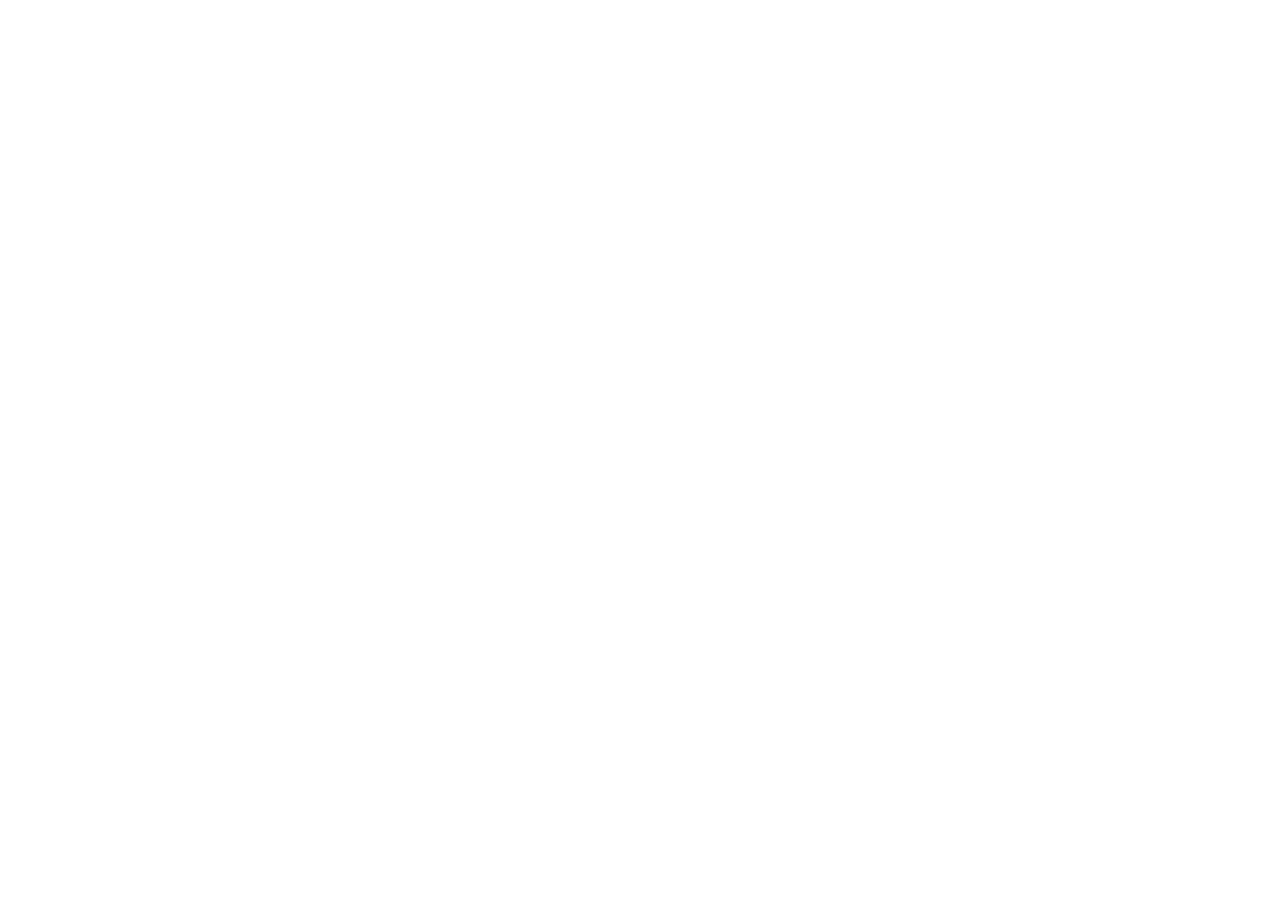
==== bonus-1/index.html @ 2c480f67 "[BONUS-1] inizializzazione cartella bonus-1" ====
<!DOCTYPE html>
    <html lang="en">
    <head>
        <meta charset="UTF-8">
        <meta http-equiv="X-UA-Compatible" content="IE=edge">
        <meta name="viewport" content="width=device-width, initial-scale=1.0">

        <!-- Collegamento a "script.js" -->
        <script defer type="text/javascript" src="./js/script.js"></script>

        <!-- Head Title -->
        <title>js-fizzbuzz</title>
    </head>

    <body>
    </body>
</html>
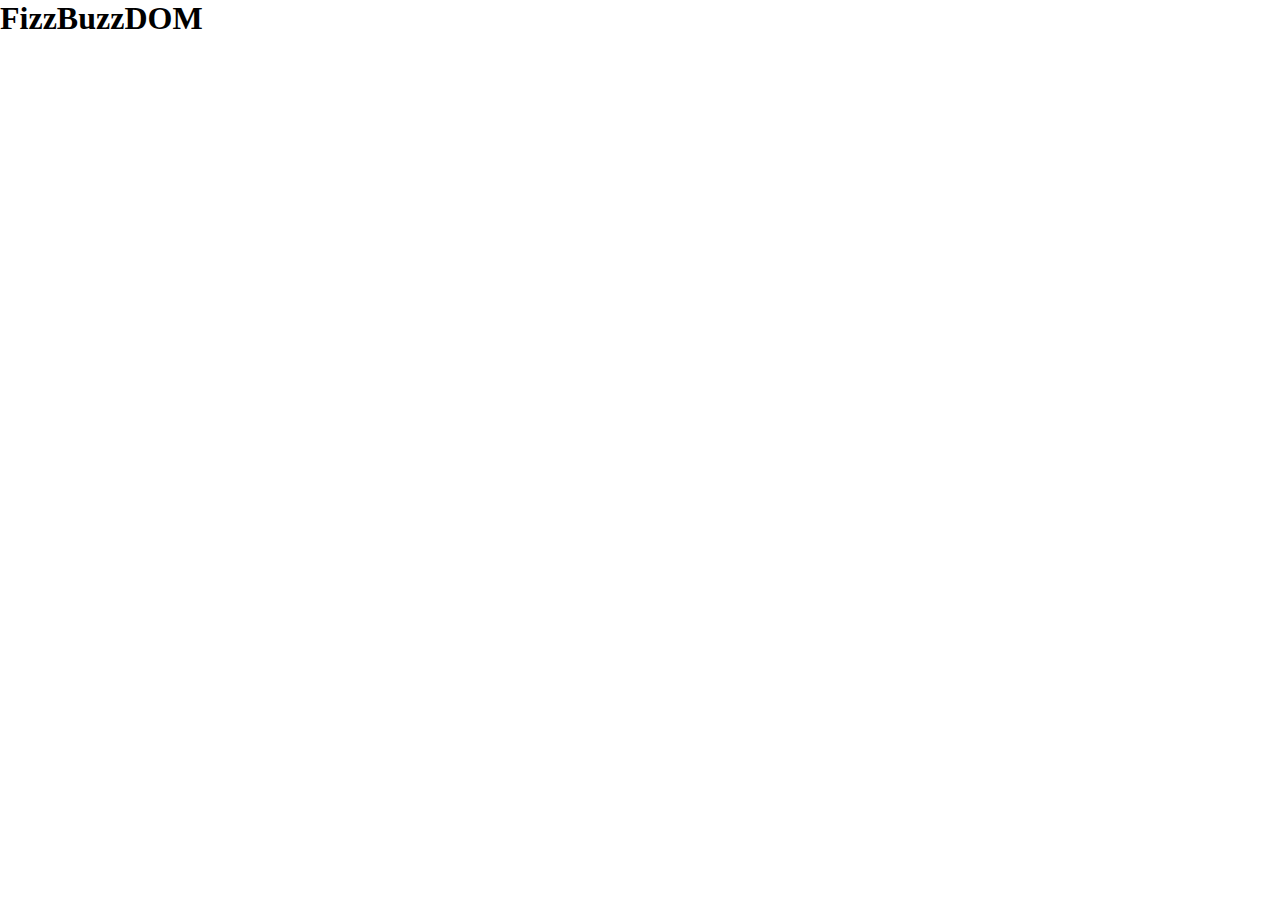
==== commit 86148dcf: "[BONUS-1] Inserimento Titolo Pagina HTML" ====
--- a/bonus-1/index.html
+++ b/bonus-1/index.html
@@ -5,13 +5,30 @@
         <meta http-equiv="X-UA-Compatible" content="IE=edge">
         <meta name="viewport" content="width=device-width, initial-scale=1.0">
 
+        <!-- Collegamento a "style.css" -->
+        <link rel="stylesheet" href="./css/style.css">
+
+        <!-- Collegamento Bootstrap CDN CSS -->
+        <link href="https://cdn.jsdelivr.net/npm/bootstrap@5.3.0-alpha3/dist/css/bootstrap.min.css" rel="stylesheet" integrity="sha384-KK94CHFLLe+nY2dmCWGMq91rCGa5gtU4mk92HdvYe+M/SXH301p5ILy+dN9+nJOZ" crossorigin="anonymous">
+
         <!-- Collegamento a "script.js" -->
         <script defer type="text/javascript" src="./js/script.js"></script>
 
         <!-- Head Title -->
-        <title>js-fizzbuzz</title>
+        <title>js-fizzbuzz-bonus-1</title>
     </head>
 
     <body>
+        <!-- Container -->
+        <div class="container border border-black h_100vh">
+            <!-- Title Row -->
+            <div class="row mt-5">
+                <!-- Title Col -->
+                <div class="col-12">
+                    <!-- Title -->
+                    <h1 class="text-center">FizzBuzzDOM</h1>
+                </div>
+            </div>
+        </div>
     </body>
 </html>--- a/bonus-1/css/style.css
+++ b/bonus-1/css/style.css
@@ -0,0 +1,11 @@
+*{
+    margin: 0;
+    padding: 0;
+    box-sizing: border-box;
+}
+
+/* UTILITIES */
+    .h_100vh{
+        height: 100vh;
+    }
+/* FINE UTILITIES */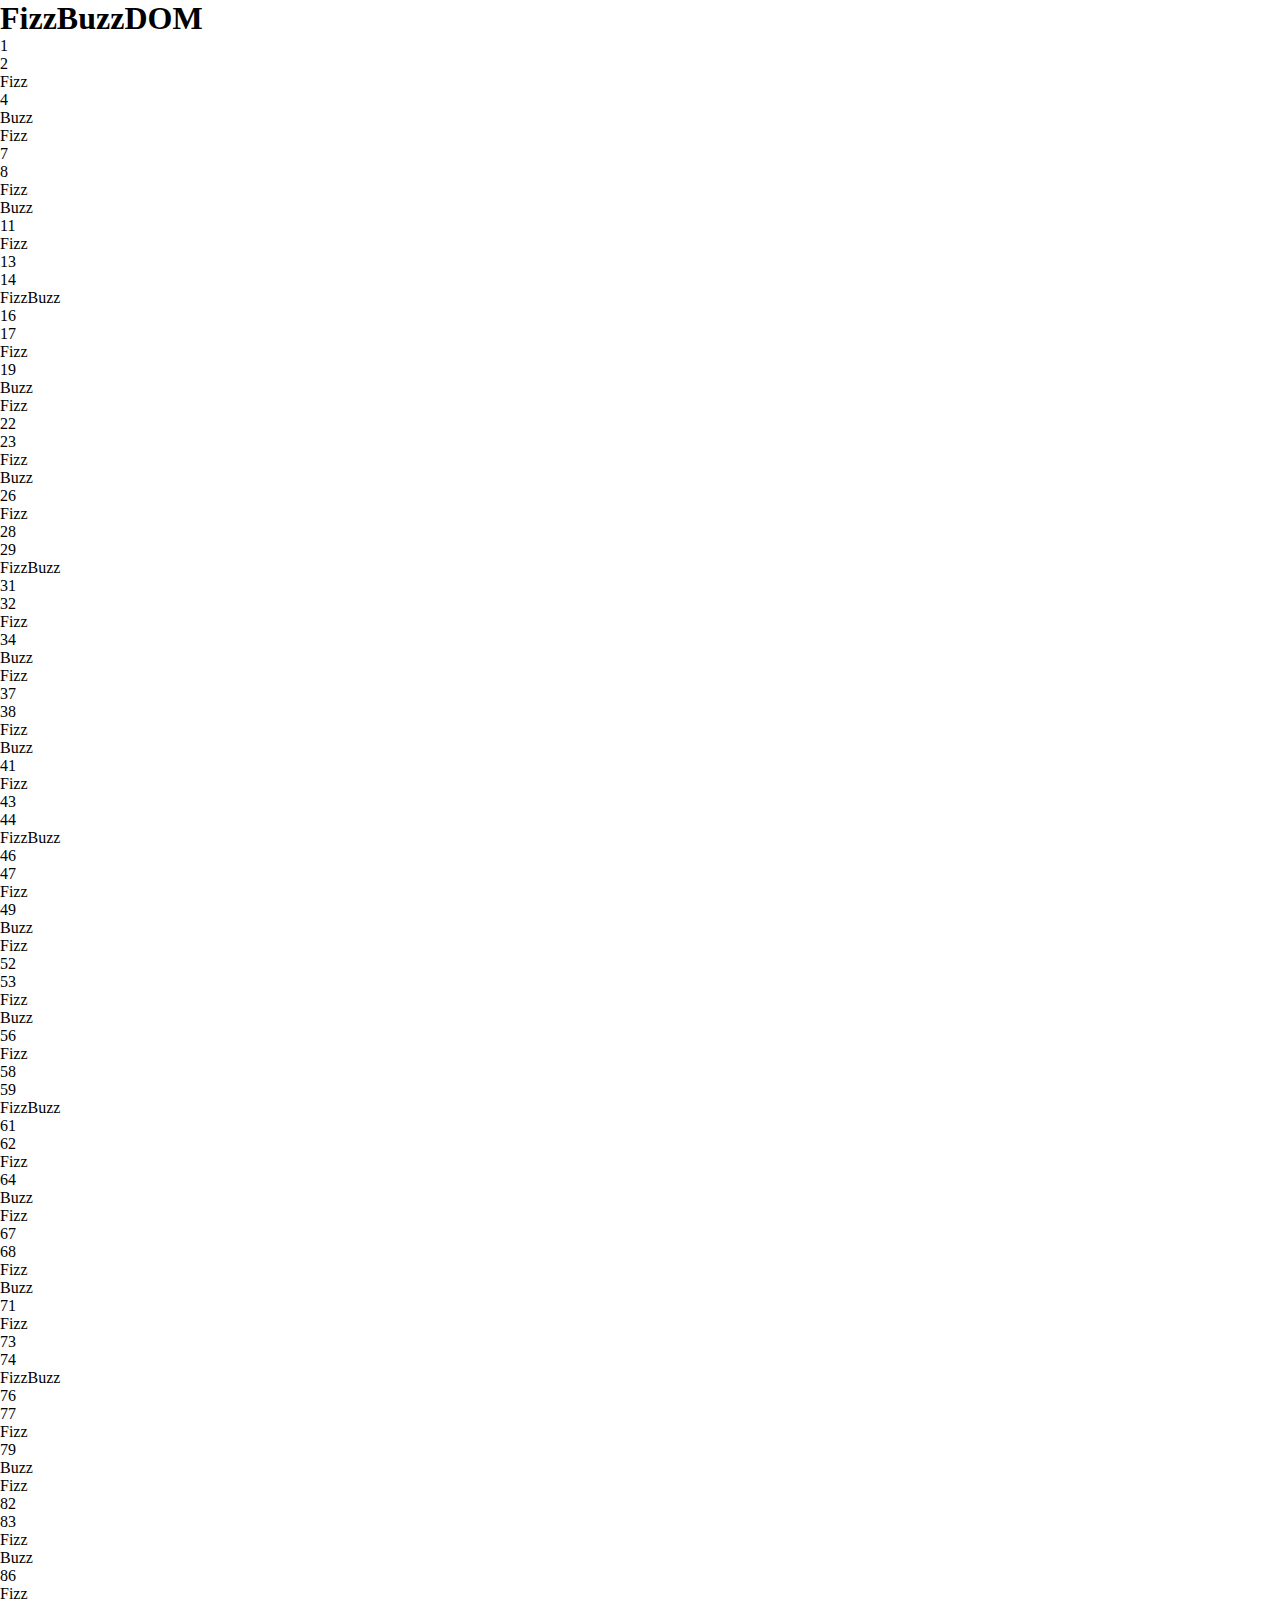
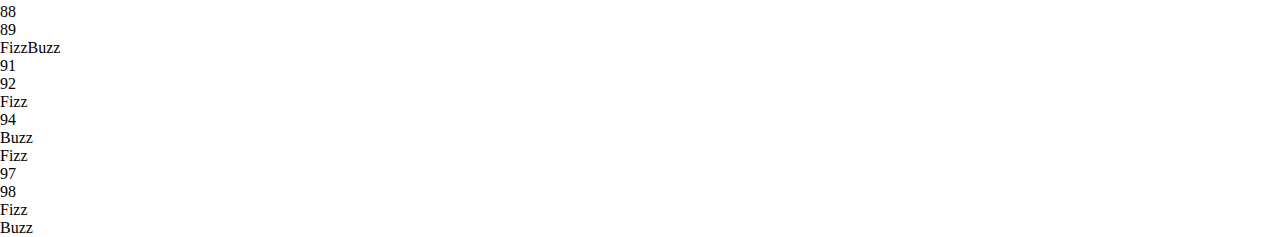
==== commit 196df3c7: "[BONUS-1] Inserimento elementi nel DOM HTML" ====
--- a/bonus-1/index.html
+++ b/bonus-1/index.html
@@ -20,7 +20,7 @@
 
     <body>
         <!-- Container -->
-        <div class="container border border-black h_100vh">
+        <div class="container border border-black">
             <!-- Title Row -->
             <div class="row mt-5">
                 <!-- Title Col -->
@@ -29,6 +29,9 @@
                     <h1 class="text-center">FizzBuzzDOM</h1>
                 </div>
             </div>
+            <!-- Output Row -->
+            <div class="row" id="output">
+            </div>
         </div>
     </body>
 </html>--- a/bonus-1/css/style.css
+++ b/bonus-1/css/style.css
@@ -5,7 +5,4 @@
 }
 
 /* UTILITIES */
-    .h_100vh{
-        height: 100vh;
-    }
 /* FINE UTILITIES */